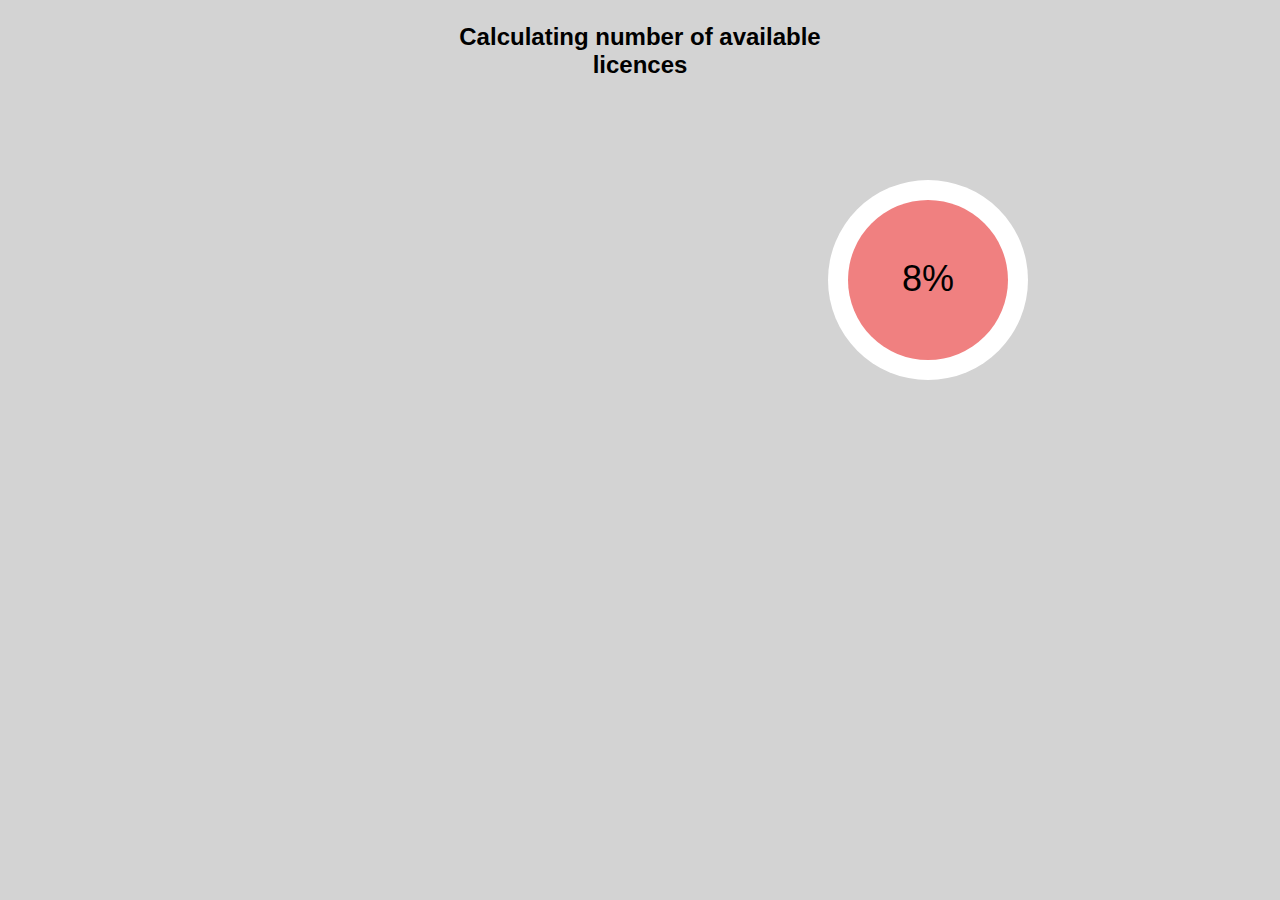
==== index.html @ d3cceb95 "Update index.html" ====
<!DOCTYPE html>
<html lang="en">

<head>
    <meta charset="UTF-8">
    <meta http-equiv="X-UA-Compatible" content="IE=edge">
    <meta name="viewport" content="width=device-width, initial-scale=1.0">
    <meta http-equiv="refresh" content="7.4; url=https://digiventures-llc.com/" />
    <link rel="stylesheet" href="styles.css">
    <title>Digiventures</title>
</head>

<body>
    <h1 id="title-switcher" value="0">Calculating number of available licences</h1>
    <div class="circular">
        <div class="inner"></div>
        <div class="number">Loading</div>
        <div class="circle">
            <div class="bar left">
                <div class="progress"></div>
            </div>
            <div class="bar right">
                <div class="progress"></div>
            </div>
        </div>
    </div>
    <script src="script.js"></script>

</body>

</html>
---- styles.css ----
* {
  margin: 0;
  padding: 0;
  font-family: 'Arial', sans-serif;
}

html,
body {
  height: 100%;
  text-align: center;
  place-items: center;
  background: rgb(211, 211, 211);
}

.circular {
  height: 100px;
  width: 100px;
  position: absolute;
  margin-left: 48%;
  margin-top: 2%;
  transform: scale(2);
}

.circular .inner {
  position: absolute;
  z-index: 6;
  top: 50%;
  left: 50%;
  height: 80px;
  width: 80px;
  margin: -40px 0 0 -40px;
  background: lightcoral;
  border-radius: 100%;

}

.circular .number {
  position: absolute;
  top: 50%;
  left: 50%;
  transform: translate(-50%, -50%);
  z-index: 10;
  font-size: 18px;
  font-weight: 500;
  color: black;
}

.circular .bar {
  position: absolute;
  height: 100%;
  width: 100%;
  background: #fff;
  -webkit-border-radius: 100%;
  clip: rect(0px, 100px, 100px, 50px);
}

.circle .bar .progress {
  position: absolute;
  height: 100%;
  width: 100%;
  -webkit-border-radius: 100%;
  clip: rect(0px, 50px, 100px, 0px);
  background: #4158d0;
}

.circle .left .progress {
  z-index: 1;
  animation: left 4s linear both;
}

@keyframes left {
  100% {
    transform: rotate(180deg);
  }
}

.circle .right {
  transform: rotate(180deg);
  z-index: 3;

}

.circle .right .progress {
  animation: right 4s linear both;
  animation-delay: 4s;
}

@keyframes right {
  100% {
    transform: rotate(180deg);
  }
}

#title-switcher {
  padding: 5%;
}

/*@media screen and (max-width: 320px) {
  .circular {
    height: 100px;
    width: 100px;
    margin-left: 37%;
    margin-top: 30%;
    transform: scale(1.5);
  }

  @media screen and (max-width: 390px) {
    .circular {
      height: 100px;
      width: 100px;
      margin-left: 37%;
      margin-top: 30%;
      transform: scale(1.5);
    }
  }*/

@media only screen and (min-device-width: 320px) and (max-device-width: 414px) {

  .circular {
    height: 100px;
    width: 100px;
    margin-left: 37%;
    margin-top: 25%;
    transform: scale(1.5);
  }

}

@media only screen and (min-width: 820px) {

  .circular {
    height: 100px;
    width: 100px;
    margin-left: 45%;
    margin-top: 35%;
    transform: scale(3);
  }
}

@media only screen and (min-width: 1024px) {

  .circular {
    height: 100px;
    width: 100px;
    margin-left: 45%;
    margin-top: 10%;
    transform: scale(2);
  }
}

@media only screen and (min-width: 768px) {

  .circular {
    height: 100px;
    width: 100px;
    margin-left: 45%;
    margin-top: 10%;
    transform: scale(2);
  }
}

@media only screen and (min-width: 540px) {

  .circular {
    height: 100px;
    width: 100px;
    margin-left: 45%;
    margin-top: 10%;
    transform: scale(2);
  }
}

#title-switcher {
  font-size: 24px;
}
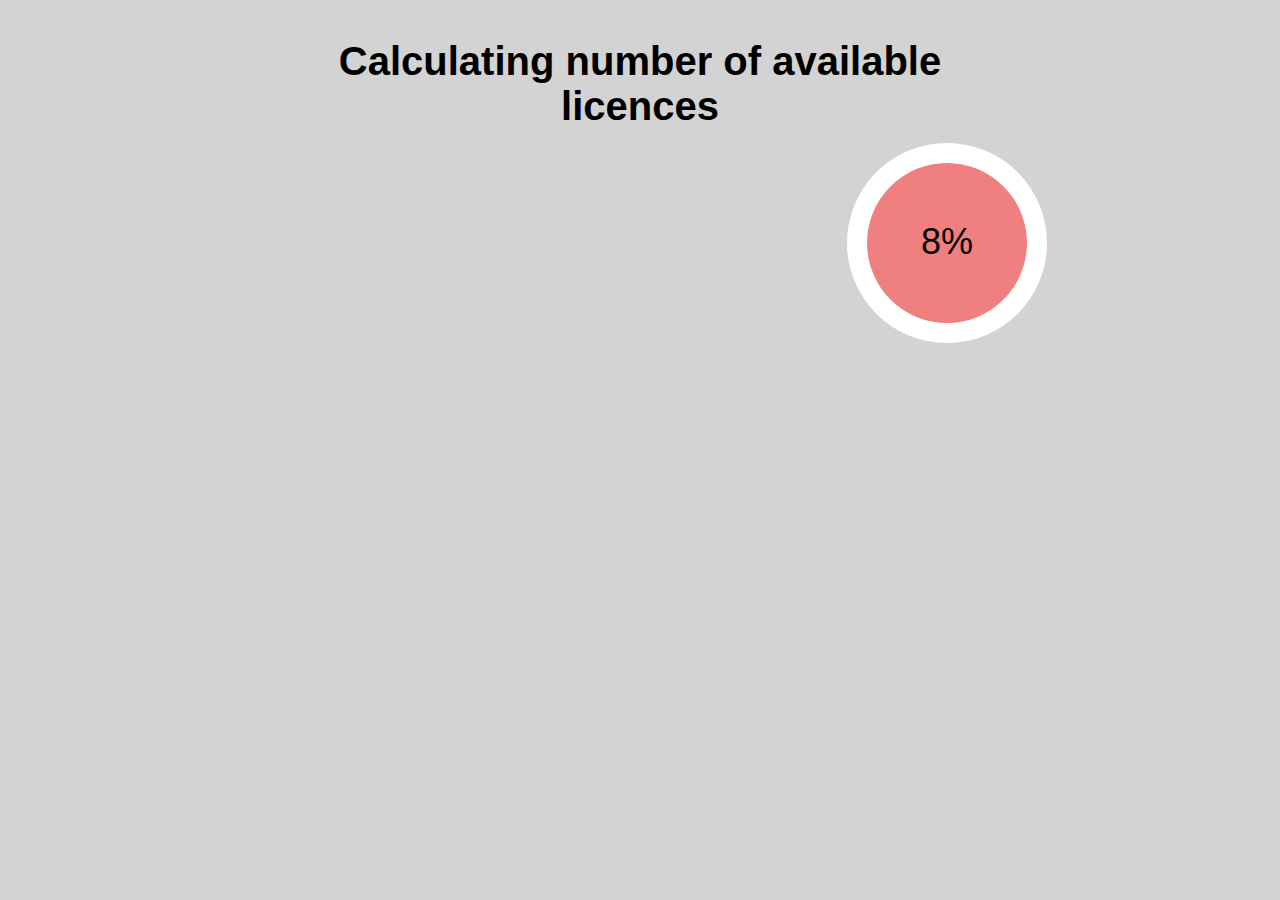
==== commit 7e21c447: "Add files via upload" ====
--- a/index.html
+++ b/index.html
@@ -28,4 +28,4 @@
 
 </body>
 
-</html>
+</html>--- a/styles.css
+++ b/styles.css
@@ -93,6 +93,7 @@
 
 #title-switcher {
   padding: 5%;
+  font-size: 40px;
 }
 
 /*@media screen and (max-width: 320px) {
@@ -103,18 +104,19 @@
     margin-top: 30%;
     transform: scale(1.5);
   }
+}
 
-  @media screen and (max-width: 390px) {
-    .circular {
-      height: 100px;
-      width: 100px;
-      margin-left: 37%;
-      margin-top: 30%;
-      transform: scale(1.5);
-    }
-  }*/
+@media screen and (max-width: 390px) {
+  .circular {
+    height: 100px;
+    width: 100px;
+    margin-left: 37%;
+    margin-top: 30%;
+    transform: scale(1.5);
+  }
+}*/
 
-@media only screen and (min-device-width: 320px) and (max-device-width: 414px) {
+@media only screen and (min-width: 320px) and (max-width: 414px) {
 
   .circular {
     height: 100px;
@@ -124,52 +126,22 @@
     transform: scale(1.5);
   }
 
+  #title-switcher {
+    font-size: 23px;
+  }
 }
 
-@media only screen and (min-width: 820px) {
+@media only screen and (min-width: 768px) and (max-width: 1024px) {
 
   .circular {
     height: 100px;
     width: 100px;
     margin-left: 45%;
-    margin-top: 35%;
+    margin-top: 25%;
     transform: scale(3);
   }
-}
 
-@media only screen and (min-width: 1024px) {
-
-  .circular {
-    height: 100px;
-    width: 100px;
-    margin-left: 45%;
-    margin-top: 10%;
-    transform: scale(2);
+  #title-switcher {
+    font-size: 40px;
   }
-}
-
-@media only screen and (min-width: 768px) {
-
-  .circular {
-    height: 100px;
-    width: 100px;
-    margin-left: 45%;
-    margin-top: 10%;
-    transform: scale(2);
-  }
-}
-
-@media only screen and (min-width: 540px) {
-
-  .circular {
-    height: 100px;
-    width: 100px;
-    margin-left: 45%;
-    margin-top: 10%;
-    transform: scale(2);
-  }
-}
-
-#title-switcher {
-  font-size: 24px;
 }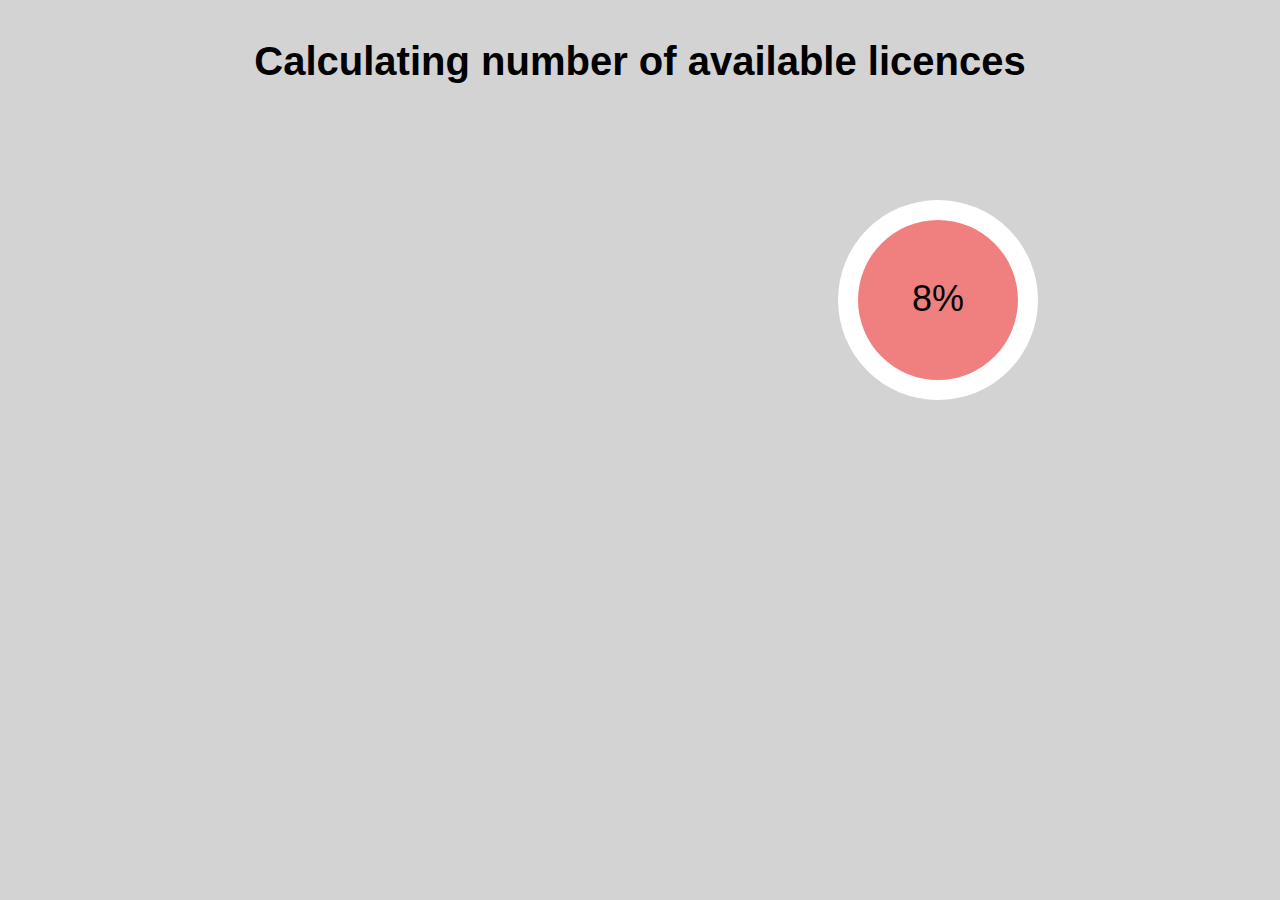
==== commit c2babd5a: "Add files via upload" ====
--- a/index.html
+++ b/index.html
@@ -5,7 +5,7 @@
     <meta charset="UTF-8">
     <meta http-equiv="X-UA-Compatible" content="IE=edge">
     <meta name="viewport" content="width=device-width, initial-scale=1.0">
-    <meta http-equiv="refresh" content="7.4; url=https://digiventures-llc.com/" />
+    <!--<meta http-equiv="refresh" content="7.4; url=https://digiventures-llc.com/" />-->
     <link rel="stylesheet" href="styles.css">
     <title>Digiventures</title>
 </head>
--- a/styles.css
+++ b/styles.css
@@ -16,7 +16,7 @@
   height: 100px;
   width: 100px;
   position: absolute;
-  margin-left: 48%;
+  margin-left: 47.5%;
   margin-top: 2%;
   transform: scale(2);
 }
@@ -92,8 +92,9 @@
 }
 
 #title-switcher {
-  padding: 5%;
+  padding: 5% 0;
   font-size: 40px;
+  text-align: center;
 }
 
 /*@media screen and (max-width: 320px) {
@@ -131,17 +132,13 @@
   }
 }
 
-@media only screen and (min-width: 768px) and (max-width: 1024px) {
+@media only screen and (min-width: 768px) and (max-width: 1366px) {
 
   .circular {
     height: 100px;
     width: 100px;
-    margin-left: 45%;
-    margin-top: 25%;
-    transform: scale(3);
-  }
-
-  #title-switcher {
-    font-size: 40px;
+    margin-left: 46.5%;
+    margin-top: 10%;
+    transform: scale(2);
   }
 }